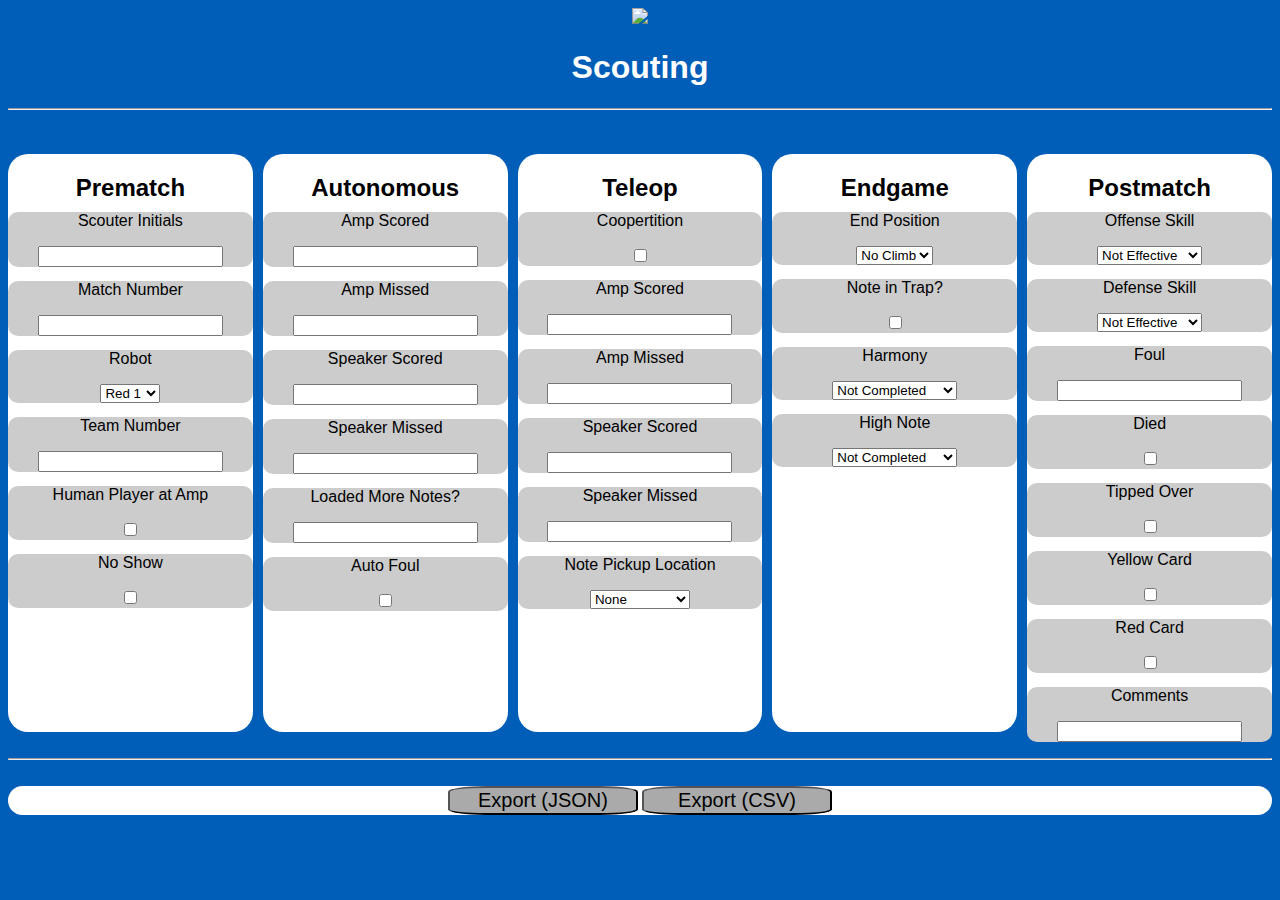
==== scouting/index.html @ d6f2b6bd "Add files via upload" ====
<!DOCTYPE html>
<html>
 <head> 
  <title>Scouting - Maple River Robotics 7541</title>
  <style>
            body {
                background-color: #005eb8;
                font-family: Arial, Helvetica, sans-serif;
            }

            h1 {
                color: white;
            }

            button {
                font-size: 20px;
                width: 15%;
                border-radius: 20%;
                background-color: #AAAAAA;
            }

            #inputs {
                display: grid;
                grid-template-columns: repeat(5, 1fr);
                grid-column-gap: 10px;
                grid-row-gap: 10px;
            }

            #fsection {
                background-color: white;
                color: black;
                padding: 0px;
                border-radius: 20px;
            }

            #ftools {
                width: 100%;
                background-color: white;
                color: black;
                padding: 0px;
                border-radius: 20px;
            }
            
            #finput {
                background-color: #CCCCCC;
                color: black;
                padding: -3px;
                border-radius: 10px;
				margin-bottom: -10px;
				margin-top: -10px;
            }
 </style> 
 </head> 
 <body> 
  <center> 
   <img width="10%" src="../icon.jpg" /> 
   <h1>Scouting</h1> 
   <hr />
   <br />
   <br /> 
   <div id="inputs"> 
    <div id="fsection"> 
     <h2>Prematch</h2> 
     <div id="finput"> 
      <p>Scouter Initials</p> 
      <input name="Prematch_ScouterInitials" /> 
     </div> 
     <br /> 
     <div id="finput"> 
      <p>Match Number</p> 
      <input name="Prematch_MatchNumber" /> 
     </div> 
     <br /> 
     <div id="finput"> 
      <p>Robot</p> 
      <select name="Prematch_Robot"> <option>Red 1</option> <option>Red 2</option> <option>Red 3</option> <option>Blue 1</option> <option>Blue 2</option> <option>Blue 3</option> </select> 
     </div> 
     <br /> 
     <div id="finput"> 
      <p>Team Number</p> 
      <input name="Prematch_TeamNumber" /> 
     </div> 
     <br /> 
     <div id="finput"> 
      <p>Human Player at Amp</p> 
      <input name="Prematch_HumanPlayerAtAmp" type="checkbox" /> 
     </div> 
     <br /> 
     <div id="finput"> 
      <p>No Show</p> 
      <input name="Prematch_NoShow" type="checkbox" /> 
     </div> 
     <br /> 
    </div> 
    <div id="fsection"> 
     <h2>Autonomous</h2> 
     <div id="finput"> 
      <p>Amp Scored</p> 
      <input name="Autonomous_AmpScored" type="number" /> 
     </div> 
     <br /> 
     <div id="finput"> 
      <p>Amp Missed</p> 
      <input name="Autonomous_AmpMissed" type="number" /> 
     </div> 
     <br /> 
     <div id="finput"> 
      <p>Speaker Scored</p> 
      <input name="Autonomous_SpeakerScored" type="number" /> 
     </div> 
     <br /> 
     <div id="finput"> 
      <p>Speaker Missed</p> 
      <input name="Autonomous_SpeakerMissed" type="number" /> 
     </div> 
     <br /> 
     <div id="finput"> 
      <p>Loaded More Notes?</p> 
      <input name="Autonomous_LoadedMoreNotes" type="number" /> 
     </div> 
     <br /> 
     <div id="finput"> 
      <p>Auto Foul</p> 
      <input name="Autonomous_AutoFoul" type="checkbox" /> 
     </div> 
     <br /> 
    </div> 
    <div id="fsection"> 
     <h2>Teleop</h2> 
     <div id="finput"> 
      <p>Coopertition</p> 
      <input name="Teleop_Coopertition" type="checkbox" /> 
     </div> 
     <br /> 
     <div id="finput"> 
      <p>Amp Scored</p> 
      <input name="Teleop_AmpScored" type="number" /> 
     </div> 
     <br /> 
     <div id="finput"> 
      <p>Amp Missed</p> 
      <input name="Teleop_AmpMissed" type="number" /> 
     </div> 
     <br /> 
     <div id="finput"> 
      <p>Speaker Scored</p> 
      <input name="Teleop_SpeakerScored" type="number" /> 
     </div> 
     <br /> 
     <div id="finput"> 
      <p>Speaker Missed</p> 
      <input name="Teleop_SpeakerMissed" type="number" /> 
     </div> 
     <br /> 
     <div id="finput"> 
      <p>Note Pickup Location</p> 
      <select name="Teleop_NotePickupLocation"> <option>None</option> <option>Ground</option> <option>Manually Set</option> <option>Both</option> </select> 
     </div> 
     <br /> 
    </div> 
    <div id="fsection"> 
     <h2>Endgame</h2> 
     <div id="finput"> 
      <p>End Position</p> 
      <select name="Endgame_EndPosition"> <option>No Climb</option> <option>Parked</option> <option>Onstage</option> <option>Spotlight</option> </select> 
     </div> 
     <br /> 
     <div id="finput"> 
      <p>Note in Trap?</p> 
      <input name="Endgame_NoteInTrap" type="checkbox" /> 
     </div> 
     <br /> 
     <div id="finput"> 
      <p>Harmony</p> 
      <select name="Endgame_Harmony"> <option>Not Completed</option> <option>First on Chain</option> <option>Second on Chain</option> <option>Third on Chain</option> </select> 
     </div> 
     <br /> 
     <div id="finput"> 
      <p>High Note</p> 
      <select name="Endgame_HighNote"> <option>Not Completed</option> <option>First on Chain</option> <option>Second on Chain</option> <option>Third on Chain</option> </select> 
     </div> 
     <br /> 
    </div> 
    <div id="fsection"> 
     <h2>Postmatch</h2> 
     <div id="finput"> 
      <p>Offense Skill</p> 
      <select name="Postmatch_OffenseSkill"> <option>Not Effective</option> <option>Average</option> <option>Very Effective</option> <option>Not Observed</option> </select> 
     </div> 
     <br /> 
     <div id="finput"> 
      <p>Defense Skill</p> 
      <select name="Postmatch_DefenseSkill"> <option>Not Effective</option> <option>Average</option> <option>Very Effective</option> <option>Not Observed</option> </select> 
     </div> 
     <br /> 
     <div id="finput"> 
      <p>Foul</p> 
      <input name="Postmatch_Foul" type="number" /> 
     </div> 
     <br /> 
     <div id="finput"> 
      <p>Died</p> 
      <input name="Postmatch_Died" type="checkbox" /> 
     </div> 
     <br /> 
     <div id="finput"> 
      <p>Tipped Over</p> 
      <input name="Postmatch_TippedOver" type="checkbox" /> 
     </div> 
     <br /> 
     <div id="finput"> 
      <p>Yellow Card</p> 
      <input name="Postmatch_YellowCard" type="checkbox" /> 
     </div> 
     <br /> 
     <div id="finput"> 
      <p>Red Card</p> 
      <input name="Postmatch_RedCard" type="checkbox" /> 
     </div> 
     <br /> 
     <div id="finput"> 
      <p>Comments</p> 
      <input name="Postmatch_Comments" /> 
     </div> 
    </div> 
   </div> 
   <br /> 
   <hr /> 
   <br /> 
   <div id="ftools">
    <button onclick="exportDataJSON()">Export (JSON)</button> 
    <button onclick="exportDataCSV()">Export (CSV)</button> 
    <!--<button onclick="rreset()">Reset</button>-->
   </div>
  </center> 
  <script>
        function exportDataJSON() {
                var formData = {};
                var inputs = document.querySelectorAll('input, select');
                inputs.forEach(function (input) {
                    formData[input.name] = input.type === 'checkbox' ? input.checked : input.value;
                });
                var jsonData = JSON.stringify(formData, null, 2);
                var blob = new Blob([jsonData], { type: 'application/json' });
                var a = document.createElement('a');
                a.href = URL.createObjectURL(blob);
                a.download = 'scouting.json';
                a.click();
        }
		
		function exportDataCSV() {
                var formData = {};
                var inputs = document.querySelectorAll('input, select');
                var csvContent = "";
                inputs.forEach(function (input) {
                  formData[input.name] = input.type === 'checkbox' ? input.checked : input.value;
                });
                csvContent += "0,"+ Object.values(formData).join(',');
                var blob = new Blob([csvContent], { type: 'text/csv;charset=utf-8;' });
                var a = document.createElement('a');
                a.href = URL.createObjectURL(blob);
                a.download = 'scouting.csv';
                a.click();
        }
    </script>  
 </body>
</html>
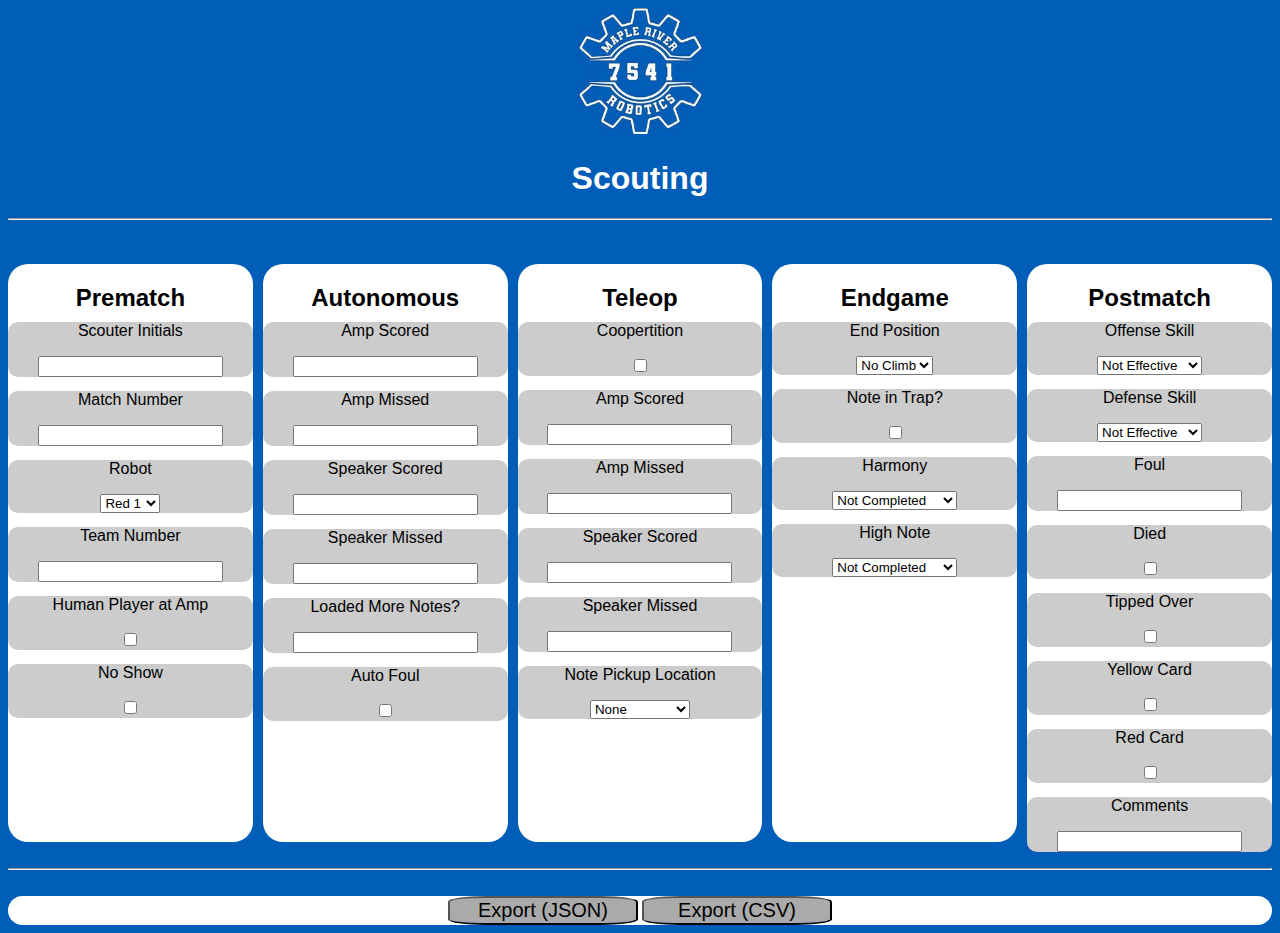
==== commit 231c93c1: "scouting" ====
--- a/scouting/index.html
+++ b/scouting/index.html
@@ -53,7 +53,7 @@
  </head> 
  <body> 
   <center> 
-   <img width="10%" src="../icon.jpg" /> 
+   <img width="10%" src="/icon.jpg" /> 
    <h1>Scouting</h1> 
    <hr />
    <br />
@@ -255,7 +255,8 @@
                 inputs.forEach(function (input) {
                   formData[input.name] = input.type === 'checkbox' ? input.checked : input.value;
                 });
-                csvContent += "0,"+ Object.values(formData).join(',');
+                var headers = Object.keys(formData).join(",");
+                csvContent += headers + "\n" + Object.values(formData).join(",");
                 var blob = new Blob([csvContent], { type: 'text/csv;charset=utf-8;' });
                 var a = document.createElement('a');
                 a.href = URL.createObjectURL(blob);
